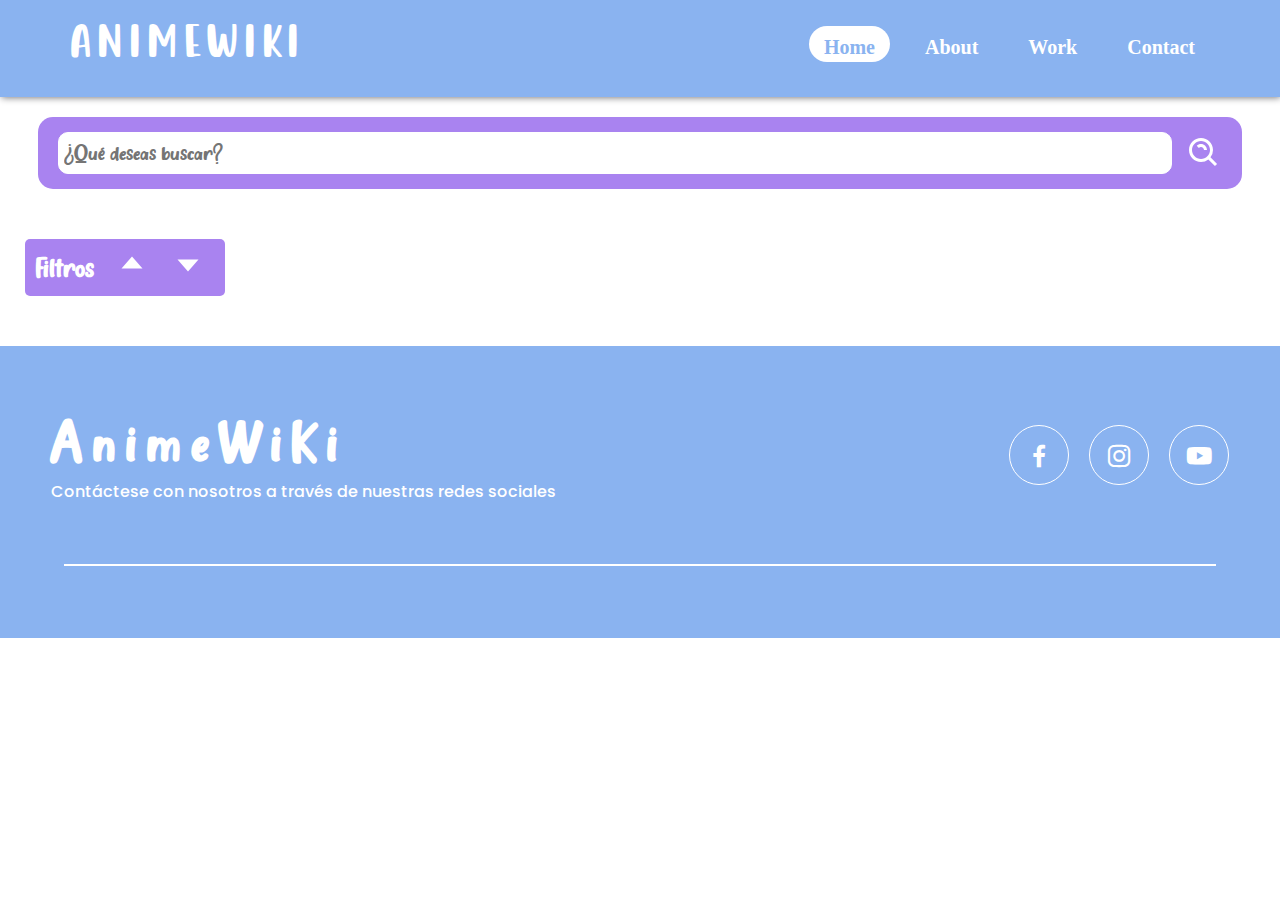
==== index.html @ fab07e50 "cambios_3" ====
<!DOCTYPE html>
<html lang="es">
<head>
    <meta charset="UTF-8">
    <meta http-equiv="X-UA-Compatible" content="IE=edge">
    <meta name="viewport" content="width=device-width, initial-scale=1.0">
    <link rel="icon" href="assets/img/bxl-gitlab.svg">
    <link href='https://unpkg.com/boxicons@2.0.9/css/boxicons.min.css' rel='stylesheet'>
    <link href="assets/css/styles.css" rel='stylesheet'>
    <title>AnimeWiKi</title>
</head>
<body>
    <!----------------Menú---------------------->
    <header>
        <a href="#"class="logo">AnimeWiKi</a> 
        <img src="assets/img/menu-regular-24.png" alt="menu" class="menu_responsive" id="menu">
        <ul class="menu_hidden" id="nav-menu">

            <li><a href="#" class="active">Home</a></li>
            <li><a href="#">About</a></li>
            <li> <a href="#">Work</a></li>
            <li><a href="#">Contact</a></li>
            
        </ul>
    </header>
    
    <!--------------Cuerpo--------------------->
    <main class="main">
        <!-- buscador -->
        <div class="search_content">
            <input type="text" id="inputSearch" placeholder="¿Qué deseas buscar?">
            <img src="assets/img/bx-search-alt.svg" alt="search">
        </div>

        <!-- filtos -->
        <div>
        
            <div class="filters_content">
                <div class="filters-title">
                    <h3>Filtros</h3>
                    <button id="hidden-btn"><img  src="assets/img/arriba.svg" alt="arriba"></button>
                    <button id="show-btn"><img src="assets/img/abajo.svg" alt="abajo"></button>
                </div>
                <div class="filters-btn" id="btn-botones">
                    <button id="btn-Drama">Drama</button>
                    <button id="btn-Isekai">Isekai</button>
                    <button id="btn-Isekai_inverso">Isekai inverso </button>
                    <button id="btn-Comedia">Comedia</button>
                    <button id="btn-Acción">Acción</button>
                    <button id="btn-Aventura">Aventura</button>
                    <button id="btn-Jidaigeki">Jidaigeki</button>
                    <button id="btn-Fantasía">Fantasía</button>
                    <button id="btn-Fantasía_oscura ">Fantasía oscura </button>
                    <button id="btn-Horror">Horror</button>
                    <button id="btn-Sobrenatural">Sobrenatural</button>
                    <button id="btn-Harem">Harem</button>
                    <button id="btn-Escolar">Escolar</button>
                    <button id="btn-Musical">Musical</button>
                    <button id="btn-Recuentos_de_la_vida">Recuentos de la vida</button>
                    <button id="btn-Vampiros">Vampiros</button>
                    <button id="btn-Ciencia_ficción">Ciencia ficción</button>
                    <button id="btn-Yaoi">Yaoi</button>
                    <button id="btn-Yuri">Yuri</button>
                    <button id="btn-Apocaliptico">Apocaliptico</button>
                    <button id="btn-Superheroes">Superheroes</button>
                    <button id="btn-Magia">Magia</button>
                    <button id="btn-Historico">Historico</button>
                    <button id="btn-Thriller">Thriller</button>
                    <button id="btn-Romance">Romance</button>
                    <button id="btn-Shojo">Shojo</button>

                </div>
            </div>
        </div>

        <!-- cards -->
        <div class="content-card" id="gallery">

        </div>

    </main>
    <!-------------- footer----------------------------->
    <footer id="contacto">
        <div class="contenedor footer-content">
            <div class="contact-us">
                <h2 class="brand">AnimeWiKi</h2>
                <p>Contáctese con nosotros a través de nuestras redes sociales</p>
            </div>

            <div class="social-media">
            <a href="https://es-la.facebook.com/" class="social-media-icon" target="BLANK"><i class="bx bxl-facebook" id="i"></i></a>
            <a href="https://www.instagram.com/" class="social-media-icon" target="BLANK"><i class="bx bxl-instagram" id="i"></i></a>
            <a href="https://www.youtube.com/" class="social-media-icon" target="BLANK"><i class="bx bxl-youtube" id="i"></i> </a>   
            </div>
        </div>

        <div class="line"></div>
        </footer>
        <script src="https://ajax.googleapis.com/ajax/libs/jquery/3.6.0/jquery.min.js"></script>
    
    <script src="assets/js/js.js"></script>
    <script src="assets/js/funcion.js"></script>
</body>
</html>
---- assets/css/styles.css ----
@import url('https://fonts.googleapis.com/css2?family=Poppins:wght@100;200;300;400;500;600;700;800;900&display=swap');
*{
    margin: 0%;
    padding: 0%;
    box-sizing: border-box;
    font-family: "titular";
}
body{

    background-position: center;/* 👉para centrar la img*/
    background-repeat: no-repeat;/*👉 sirve para que no se repita la img en caso no entre*/
    background-size: cover;/*👉sirve para que entre en toda el espacio de la cja*/
    background-attachment: fixed;
}
/* FUENTES */
@font-face{
    font-family: "Escrito";
    src: url(../fonts/little_comet/Little\ Comet\ Demo\ Version.otf);
}

@font-face{
    font-family: "titular";
    src: url(../fonts/delight_candles/Delight\ Candles\ .ttf);
}


/* MENU  */
.menu_responsive{
    display: none;
}
header{
    z-index: 10;
    position:static;
    top: 0;
    left: 0;
    width: 100%;
    padding: 21px 70px;
    display: flex;
    justify-content: space-between;
    align-items: center;
    background-color: #8ab3f0;
    box-shadow: #727174 0.5px 0.5px 7px;
}

header .logo{
    font-family: "Escrito";
    color: white;
    text-decoration: none;
    font-size: 3em;
    text-transform: uppercase;
    letter-spacing: 6px;
}
header ul{
    display: flex;
    justify-content: center;
    align-items: center;
}
header ul li{
    list-style: none;
    margin-left: 20px;
}
header ul li a {
    font-weight: 700;
    text-decoration: none;
    padding: 6px 15px;
    color: white;
    border-radius:20px;
    font-family: 'Chilanka', cursive;
    font-size: 20px;
    padding-top: 10px;
    padding-bottom: 4px;
}
header ul li a:hover,
header ul li a.active{
    background-color: white;
    color: #8ab3f0;
}
/* .main {
    background-color: rgba(0, 0, 0, 0.575);
} */

/* footer */
footer{
    background-color: #8ab3f0;
    padding-bottom: 12px;
    font-family: "Escrito";
}
.footer-content{width: 92%;
    margin: auto ;
    display: flex;
    justify-content: space-between;
    flex-wrap: wrap;
    padding-top: 60px;
    padding-bottom:60px ;
    align-items: center;
}
.contact-us{
    color: #FFF;
    width: 48%;
}
.brand{
    font-weight: 700;
    font-size: 40px;
    letter-spacing: 10px;
}
.brand+p{
    font-weight: 500;
    font-family: "Poppins";
}
.social-media{
    width: 50%;
    display: flex;
    justify-content: flex-end;

}
.social-media-icon{
display: inline-block;
margin-left: 20px;
width: 60px;
height: 60px;
border-radius: 50%;
text-align: center;
cursor: pointer;
text-align: center;
border: 1px solid #fff;
}

.social-media-icon:hover{
    background: rgba(243, 243, 243, 0.282);
    color: #8ab3f0;
}

.social-media-icon i{
    font-size:30px;
    line-height:60px;color: #FFF;
}
    
.line{
    width: 90%;
    max-width: 1200px;
    margin: 0 auto;
    height: 2px;
    background-color: #fff;
    margin-bottom: 60px;
}
/* buscador */
.search_content{
    background-color: rgb(169, 131, 240);
    padding: 15px 20px;
    width: 94%;
    margin:20px auto ;
    border-radius: 15px;
    display: flex ;

}
.search_content input{
    width: 96%;
    padding: 5px;
    border: #ffffff 1.5px solid;
    outline:none;
    border-radius: 10px;
    font-size: 16px;
    color: rgb(124, 124, 124);
}
.search_content img{
    margin-left:14px;
}
/* FILTROS */
.filters_content{
    margin:50px auto;
}
.filters-title{
    background-color: rgb(169, 131, 240);
    margin: 25px  25px 4px;
    width: 200px;
    display: flex;
    border-radius: 5px;
}
.filters_content .filters-title h3{
    color: white;
    padding: 10px;
    font-size: 20px;

}
.filters_content .filters-title button{
    justify-content: center;
    background-color:rgba(149, 173, 253, 0);
    border: none;
    padding:0 10px;
}
/* btn de filtros */
.filters-btn{
    background-color: rgb(182, 150, 240);
    width: 90%;
    margin: auto;
    display:none;
    flex-wrap: wrap;
    padding: 15px;

}
.filters-btn button{
    background-color: rgba(211, 206, 220, 0);
    padding: 15px;
    color: white;
    padding: 10px 20px;
    margin:5px;
    border: none;
}
.filters-btn button:hover{
    background-color: rgba(255, 255, 255, 0.46);
    color: rgb(162, 168, 223);
    border-radius: 10px;
}
/* responsive */
@media screen and (max-width:860px) {
    
    
    
    .menu_responsive{
        display: block;
        background-color: rgb(169, 131, 240);
        padding: 5px;
        border-radius: 10px;
    }
    ul{
        position:absolute;
        top: 0px;
        left:0px;
        width: 50%;
        height: 100vh;
        flex-direction: column;
        background:rgb(169, 131, 240) ;
        transform: translateX(-100%);
        transition: .9s ease-out;
        z-index: 100;
    }
    ul li{
        padding: 50px;
    }
    .show{
        transform: translateX(0%);

    } 
    .footer-content{
        justify-content: center;
    }
    .social-media{
        width: 80%;
        justify-content: space-evenly;

    }   
    .contact-us{
        text-align: center;
        padding: 30px 0px;
        letter-spacing: 1pt;
    }

}

@media screen and (max-width:600px) {
    header{
        padding: 30px 50px;
    }
    ul{
        width:70%;
    }
    .social-media{
        width: 100%;
    }
    .contact-us{
        width: 90%;
        padding: 30px 5px;
    }
   header.logo{
        font-size:1em;
    }

}
@media screen and (max-width:400px) {
   
    header{
        padding: 30px 30px;
    }
    .contact-us h2{
        font-size: 25px;
    }
    .filters-btn button{
        font-size: 12px;
        padding: 3px;
    }
}

@media screen and (max-width:380px) {
   
    header{
        padding: 30px 18px;
    }
    header  .logo{
        font-size: 40px;
    }
}
@media screen and (max-width:200px) {
   
    
    header  .logo{
        font-size: 15px;
    }
}




/* https://www.youtube.com/watch?v=1wfeqDyMUx4 */
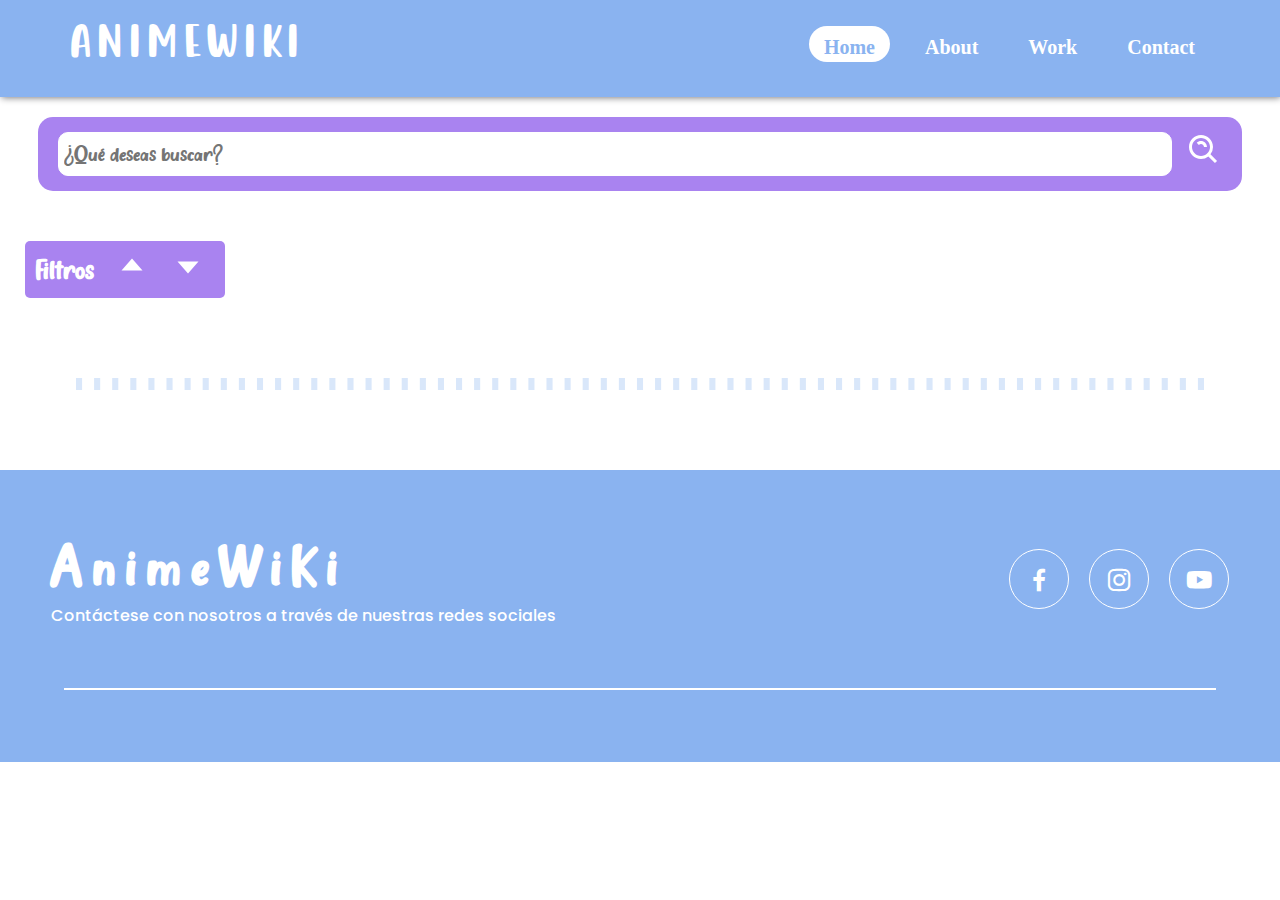
==== commit 736729a6: "actualizacion_cards" ====
--- a/index.html
+++ b/index.html
@@ -28,8 +28,9 @@
     <main class="main">
         <!-- buscador -->
         <div class="search_content">
-            <input type="text" id="inputSearch" placeholder="¿Qué deseas buscar?">
-            <img src="assets/img/bx-search-alt.svg" alt="search">
+            <input type="text" id="input-search" placeholder="¿Qué deseas buscar?">
+            <button id="btn-search"><img src="assets/img/bx-search-alt.svg" alt="search"></button>
+            
         </div>
 
         <!-- filtos -->
--- a/assets/css/styles.css
+++ b/assets/css/styles.css
@@ -162,7 +162,9 @@
     font-size: 16px;
     color: rgb(124, 124, 124);
 }
-.search_content img{
+.search_content button{
+    background-color: transparent;
+    border: none;
     margin-left:14px;
 }
 /* FILTROS */
@@ -211,7 +213,41 @@
     color: rgb(162, 168, 223);
     border-radius: 10px;
 }
+/* galeria */
+#gallery{
+    font-family: "Escrito";
+    background-color: #8ab3f052;
+    display: flex;
+    flex-wrap: wrap;
+    width: 90%;
+    margin: 80px  auto  ;
+    text-align: center;
+    border: 6px dashed white;
+    justify-content: center;
+    
+    
+}
+#gallery  .items-g h3{
+    color: rgb(211, 75, 238);
+    font-family: "Poppins";
+    font-size: 13px;
+    padding: 8px 4px; 
+}
+ .items-g {
+    border: 5   px dotted #b596f0ad;
+    display: block;
+    margin: 50px 36.5px;
+    background-color: rgb(255, 255, 255);
+    padding: 20px 25px;
+    box-shadow: 6px 10px 15px rgba(123, 187, 182, 0.527);
+    overflow: hidden;
+}
+#gallery img{
+    width: 230px;
+    height: 270px;
+}
 /* responsive */
+
 @media screen and (max-width:860px) {
     
     
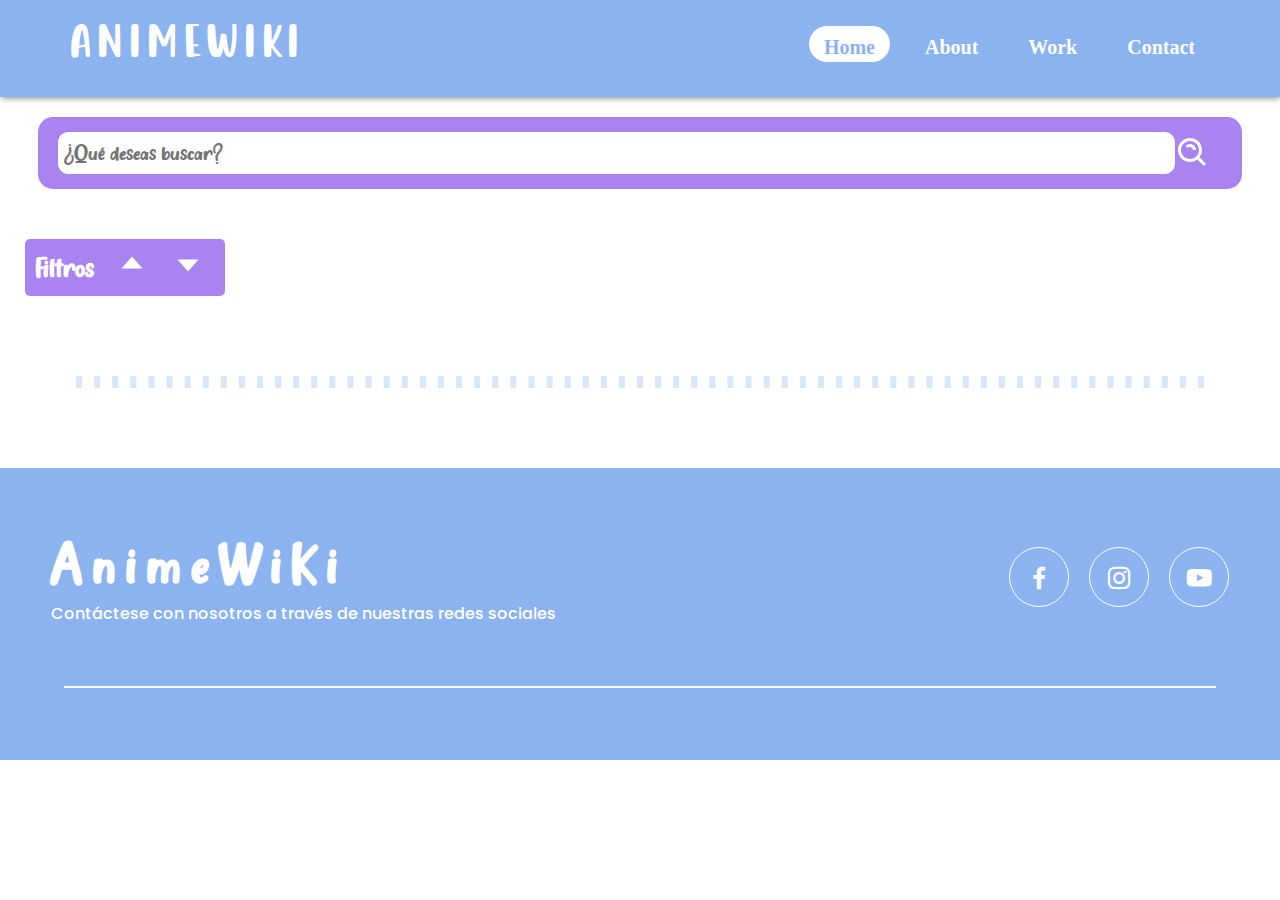
==== commit 79e60229: "Subiendo cambio" ====
--- a/index.html
+++ b/index.html
@@ -28,9 +28,8 @@
     <main class="main">
         <!-- buscador -->
         <div class="search_content">
-            <input type="text" id="input-search" placeholder="¿Qué deseas buscar?">
-            <button id="btn-search"><img src="assets/img/bx-search-alt.svg" alt="search"></button>
-            
+            <input type="text" id="inputSearch" placeholder="¿Qué deseas buscar?">
+            <img src="assets/img/bx-search-alt.svg" alt="search">
         </div>
 
         <!-- filtos -->
@@ -76,7 +75,6 @@
 
         <!-- cards -->
         <div class="content-card" id="gallery">
-
         </div>
 
     </main>
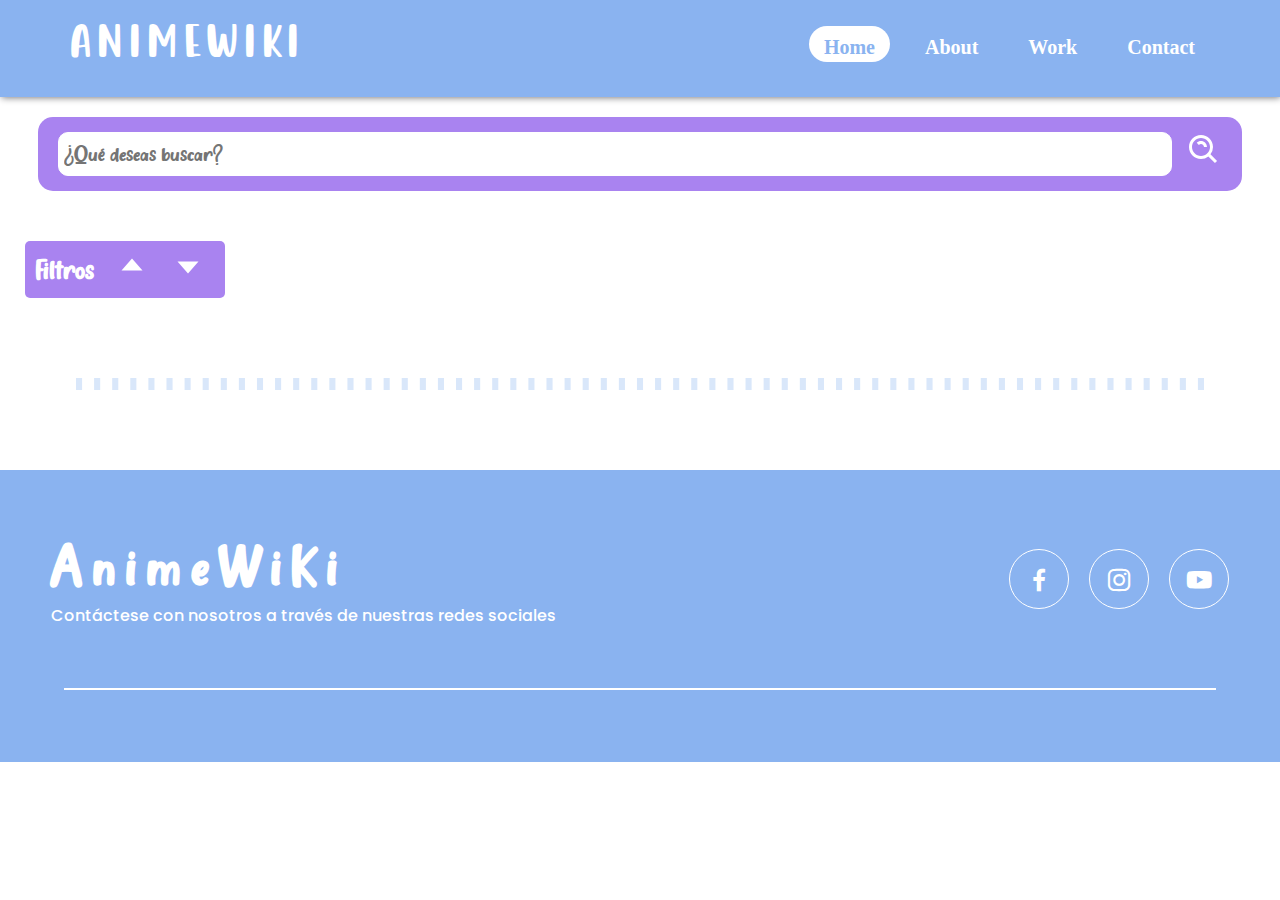
==== commit 4c9d31bd: "Merge branch 'main' of https://github.com/Misuch/Mostrando-los-datos" ====
--- a/index.html
+++ b/index.html
@@ -28,8 +28,9 @@
     <main class="main">
         <!-- buscador -->
         <div class="search_content">
-            <input type="text" id="inputSearch" placeholder="¿Qué deseas buscar?">
-            <img src="assets/img/bx-search-alt.svg" alt="search">
+            <input type="text" id="input-search" placeholder="¿Qué deseas buscar?">
+            <button id="btn-search"><img src="assets/img/bx-search-alt.svg" alt="search"></button>
+            
         </div>
 
         <!-- filtos -->
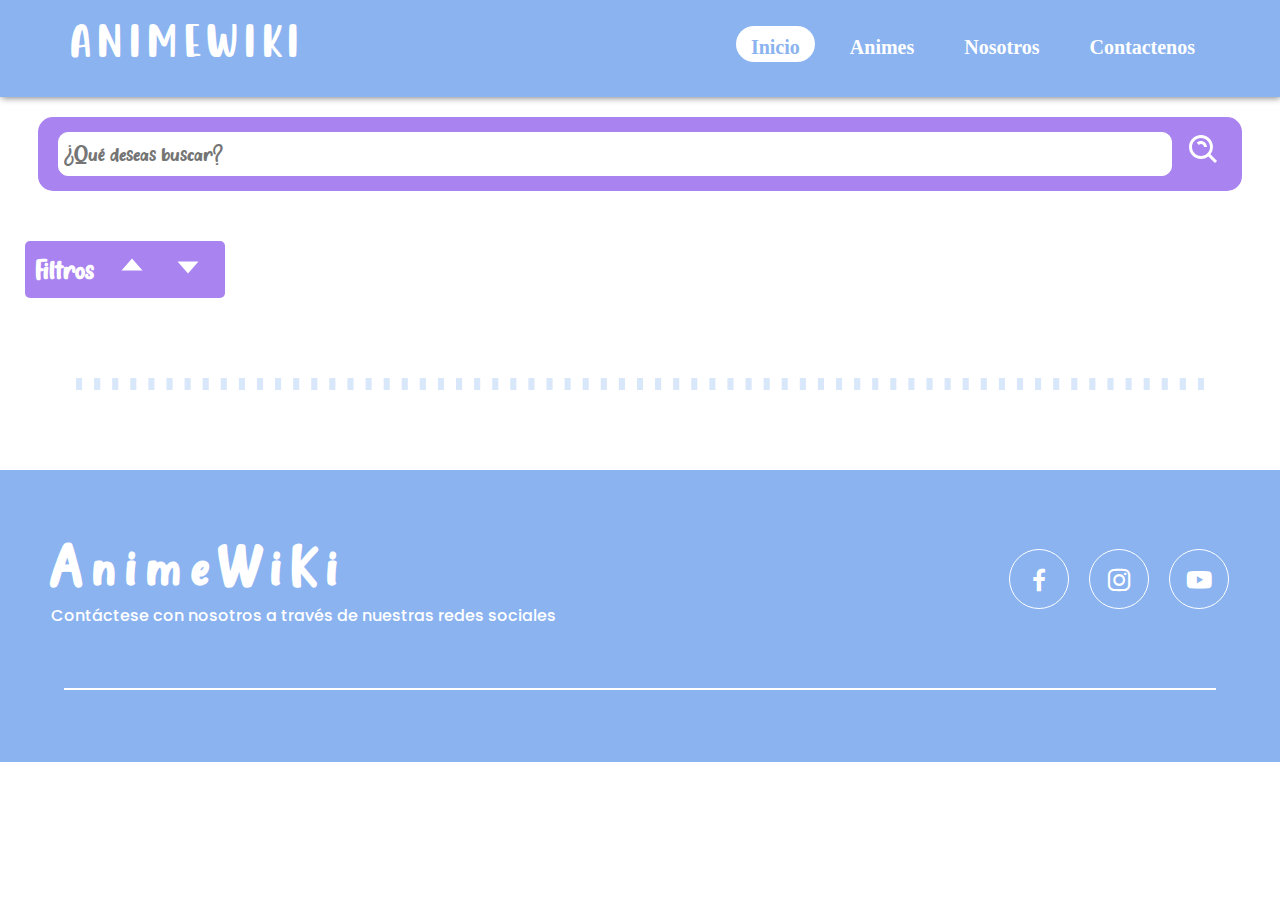
==== commit c398dce1: "cambios_3" ====
--- a/index.html
+++ b/index.html
@@ -16,13 +16,24 @@
         <img src="assets/img/menu-regular-24.png" alt="menu" class="menu_responsive" id="menu">
         <ul class="menu_hidden" id="nav-menu">
 
-            <li><a href="#" class="active">Home</a></li>
-            <li><a href="#">About</a></li>
-            <li> <a href="#">Work</a></li>
-            <li><a href="#">Contact</a></li>
+            <li><a href="https://alebalt2021.github.io/Mostrando-los-datos/" class="active">Inicio</a></li>
+            <li> <a href="#gallery">Animes</a></li>
+            <li> <a id="open" href="#">Nosotros</a></li>
+            <li><a href="#contacto">Contactenos</a></li>
             
         </ul>
     </header>
+    <!-- pop up -->
+    
+    <div id="modal_container" class="modal-container">
+        <div class="modal">
+        <h1>Nosotros</h1>
+        <p>
+            Somos un conjunto de programadoras horientadas al frontend, haciendo paginas muy chidas --ESPERAMOS QUE LES GUSTE--
+        </p>
+        <button id="close">Cerrar</button>
+        </div>
+    </div>
     
     <!--------------Cuerpo--------------------->
     <main class="main">
@@ -43,33 +54,35 @@
                     <button id="show-btn"><img src="assets/img/abajo.svg" alt="abajo"></button>
                 </div>
                 <div class="filters-btn" id="btn-botones">
-                    <button id="btn-Drama">Drama</button>
-                    <button id="btn-Isekai">Isekai</button>
-                    <button id="btn-Isekai_inverso">Isekai inverso </button>
-                    <button id="btn-Comedia">Comedia</button>
-                    <button id="btn-Acción">Acción</button>
-                    <button id="btn-Aventura">Aventura</button>
-                    <button id="btn-Jidaigeki">Jidaigeki</button>
-                    <button id="btn-Fantasía">Fantasía</button>
-                    <button id="btn-Fantasía_oscura ">Fantasía oscura </button>
-                    <button id="btn-Horror">Horror</button>
-                    <button id="btn-Sobrenatural">Sobrenatural</button>
-                    <button id="btn-Harem">Harem</button>
-                    <button id="btn-Escolar">Escolar</button>
-                    <button id="btn-Musical">Musical</button>
-                    <button id="btn-Recuentos_de_la_vida">Recuentos de la vida</button>
-                    <button id="btn-Vampiros">Vampiros</button>
-                    <button id="btn-Ciencia_ficción">Ciencia ficción</button>
-                    <button id="btn-Yaoi">Yaoi</button>
-                    <button id="btn-Yuri">Yuri</button>
-                    <button id="btn-Apocaliptico">Apocaliptico</button>
-                    <button id="btn-Superheroes">Superheroes</button>
-                    <button id="btn-Magia">Magia</button>
-                    <button id="btn-Historico">Historico</button>
-                    <button id="btn-Thriller">Thriller</button>
-                    <button id="btn-Romance">Romance</button>
-                    <button id="btn-Shojo">Shojo</button>
-
+                    <select name="name_select" id="select-filters">
+                    <option value="drama">Drama</option>
+                    <option value="isekai">Isekai</option>
+                    <option value="isekai_inverso">Isekai inverso</option>
+                    <option value="comedia">Comedia</option>
+                    <option value="accion">Acción</option>
+                    <option value="aventura">Aventura</option>
+                    <option value="jidaigeki">Jidaigeki</option>
+                    <option value="fantasia">Fantasía</option>
+                    <option value="fantasia_oscura">Fantasía_oscura</option>
+                    <option value="horror">Horror</option>
+                    <option value="sobrenatural">Sobrenatural</option>
+                    <option value="harem">Harem</option>
+                    <option value="escolar">Escolar</option>
+                    <option value="musical">Musical</option>
+                    <option value="recuentos_de_la_vida">Recuentos de la vida</option>
+                    <option value="vampiros">Vampiros</option>
+                    <option value="ciencia_ficcion">Ciencia ficción</option>
+                    <option value="yaoi">Yaoi</option>
+                    <option value="yuri">Yuri</option>
+                    <option value="apocaliptico">Apocaliptico</option>
+                    <option value="superheroes">Superheroes</option>
+                    <option value="magia">Magia</option>
+                    <option value="historico">Historico</option>
+                    <option value="thriller">Thriller</option>
+                    <option value="romance">Romance</option>
+                    <option value="shojo">Shojo</option>
+                </select>
+                    
                 </div>
             </div>
         </div>
--- a/assets/css/styles.css
+++ b/assets/css/styles.css
@@ -245,6 +245,46 @@
 #gallery img{
     width: 230px;
     height: 270px;
+}
+/* pop up */
+
+.modal-container {
+    display: flex;
+    background-color: rgba(0, 0, 0, 0.3);
+    align-items: center;
+    justify-content: center;
+    position: fixed;
+    pointer-events: none;
+    opacity: 0;  
+    top: 0;
+    left: 0;
+    height: 100vh;
+    width: 100vw;
+    transition: opacity 0.3s ease;
+}
+
+.show {
+    pointer-events: auto;
+    opacity: 1;
+}
+
+.modal {
+    background-color: #fff;
+    width: 600px;
+    max-width: 100%;
+    padding: 30px 50px;
+    border-radius: 5px;
+    box-shadow: 0 2px 4px rgba(0, 0, 0, 0.2);
+    text-align: center;
+}
+
+.modal h1 {
+    margin: 0;
+} 
+
+.modal p {
+    opacity: 0.7;
+    font-size: 14px;
 }
 /* responsive */
 
@@ -344,8 +384,6 @@
 }
 
 
-
-
 /* https://www.youtube.com/watch?v=1wfeqDyMUx4 */
 
 
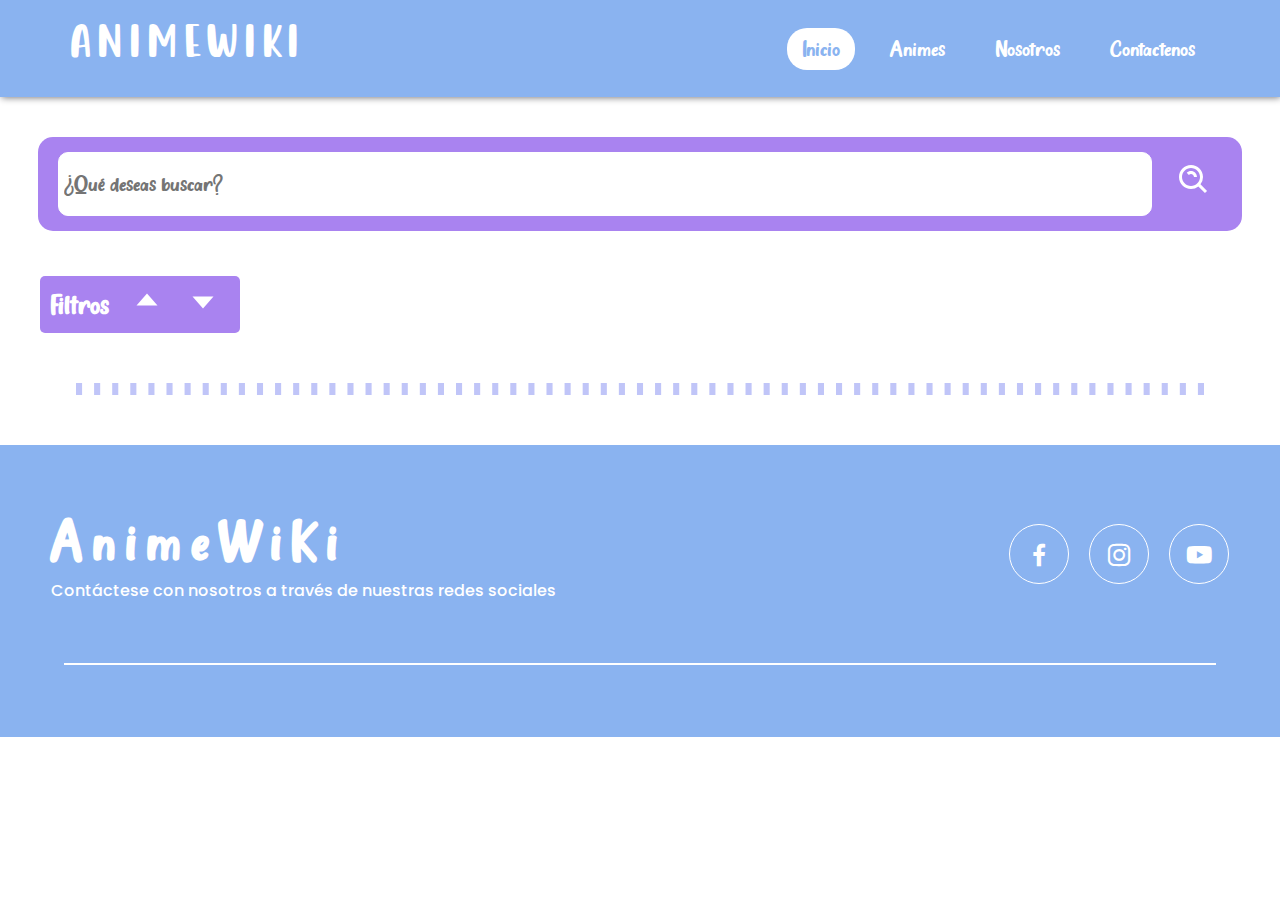
==== commit bfc96122: "cambio_final" ====
--- a/index.html
+++ b/index.html
@@ -12,7 +12,7 @@
 <body>
     <!----------------Menú---------------------->
     <header>
-        <a href="#"class="logo">AnimeWiKi</a> 
+        <a href="https://alebalt2021.github.io/Mostrando-los-datos/"class="logo">AnimeWiKi</a> 
         <img src="assets/img/menu-regular-24.png" alt="menu" class="menu_responsive" id="menu">
         <ul class="menu_hidden" id="nav-menu">
 
@@ -55,9 +55,10 @@
                 </div>
                 <div class="filters-btn" id="btn-botones">
                     <select name="name_select" id="select-filters">
+                    <option value="todo">todo</option>
                     <option value="drama">Drama</option>
                     <option value="isekai">Isekai</option>
-                    <option value="isekai_inverso">Isekai inverso</option>
+                    <option value="isekai inverso">Isekai inverso</option>
                     <option value="comedia">Comedia</option>
                     <option value="accion">Acción</option>
                     <option value="aventura">Aventura</option>
--- a/assets/css/styles.css
+++ b/assets/css/styles.css
@@ -60,15 +60,11 @@
     margin-left: 20px;
 }
 header ul li a {
-    font-weight: 700;
+    font-weight: 500;
     text-decoration: none;
     padding: 6px 15px;
     color: white;
     border-radius:20px;
-    font-family: 'Chilanka', cursive;
-    font-size: 20px;
-    padding-top: 10px;
-    padding-bottom: 4px;
 }
 header ul li a:hover,
 header ul li a.active{
@@ -126,9 +122,10 @@
 }
 
 .social-media-icon:hover{
-    background: rgba(243, 243, 243, 0.282);
+    background: rgba(155, 80, 161, 0.616);
     color: #8ab3f0;
 }
+
 
 .social-media-icon i{
     font-size:30px;
@@ -148,7 +145,7 @@
     background-color: rgb(169, 131, 240);
     padding: 15px 20px;
     width: 94%;
-    margin:20px auto ;
+    margin: 40px auto;
     border-radius: 15px;
     display: flex ;
 
@@ -168,12 +165,10 @@
     margin-left:14px;
 }
 /* FILTROS */
-.filters_content{
-    margin:50px auto;
-}
+
 .filters-title{
     background-color: rgb(169, 131, 240);
-    margin: 25px  25px 4px;
+    margin: 45px  40px 4px;
     width: 200px;
     display: flex;
     border-radius: 5px;
@@ -193,12 +188,12 @@
 /* btn de filtros */
 .filters-btn{
     background-color: rgb(182, 150, 240);
-    width: 90%;
-    margin: auto;
+    width: 180px;
     display:none;
     flex-wrap: wrap;
     padding: 15px;
-
+    margin-left: 60px;
+    border-radius: 20px;
 }
 .filters-btn button{
     background-color: rgba(211, 206, 220, 0);
@@ -216,11 +211,11 @@
 /* galeria */
 #gallery{
     font-family: "Escrito";
-    background-color: #8ab3f052;
+    background: rgba(137, 147, 241, 0.534);
     display: flex;
     flex-wrap: wrap;
     width: 90%;
-    margin: 80px  auto  ;
+    margin: 50px  auto  ;
     text-align: center;
     border: 6px dashed white;
     justify-content: center;
@@ -230,11 +225,11 @@
 #gallery  .items-g h3{
     color: rgb(211, 75, 238);
     font-family: "Poppins";
-    font-size: 13px;
+    font-size: 14px;
     padding: 8px 4px; 
 }
  .items-g {
-    border: 5   px dotted #b596f0ad;
+    border: px dotted #b596f0ad;
     display: block;
     margin: 50px 36.5px;
     background-color: rgb(255, 255, 255);
@@ -250,7 +245,7 @@
 
 .modal-container {
     display: flex;
-    background-color: rgba(0, 0, 0, 0.3);
+    background-color: rgba(128, 142, 180, 0.3);
     align-items: center;
     justify-content: center;
     position: fixed;
@@ -278,14 +273,36 @@
     text-align: center;
 }
 
-.modal h1 {
+.modal h1, button {
+    padding: 10px;
     margin: 0;
+    color: rgba(170, 110, 170, 0.644);
+    letter-spacing: 4px;
 } 
 
 .modal p {
+    padding: 15px;
     opacity: 0.7;
     font-size: 14px;
-}
+    color: rgb(146, 142, 142);
+}
+/* info de anime */
+.items-g  div span {
+    color: rgb(167, 53, 161);
+    padding: 8px;
+}
+.items-g  div p {
+    color: rgb(128, 124, 128);
+    display: inline;
+    font-family: "Poppins";
+}
+.items-g p{
+    color: rgb(128, 124, 128);
+    display: inline;
+    font-family: "Poppins";
+    margin: auto;
+}
+
 /* responsive */
 
 @media screen and (max-width:860px) {
